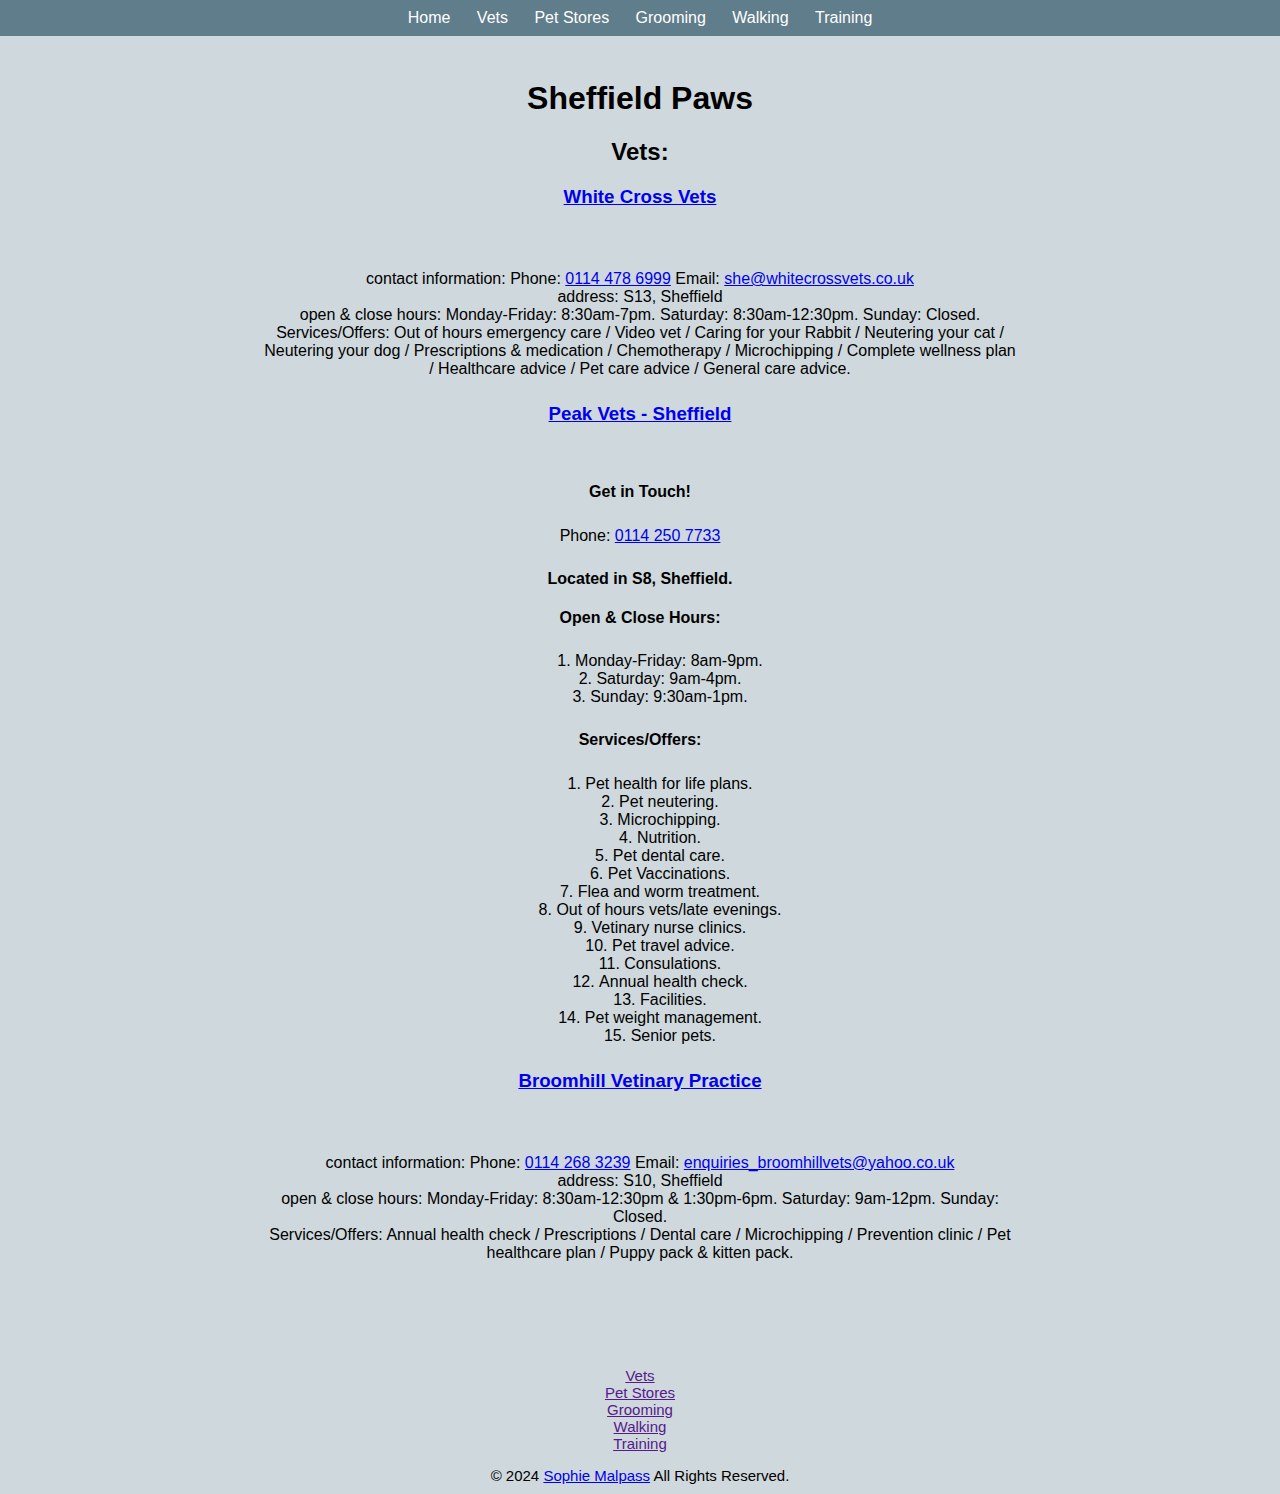
==== pages/page-2.html @ f0d78046 "Removed the breaks within the information to test different layout" ====
<!DOCTYPE html>

<html lang="en">

<head>
    <meta charset="UTF-8">

    <meta name="viewport" content="width=device-width initial-scale=1.0">

    <link rel="stylesheet" href="../styles/global.css">

    <title>Sheffield Paws: Your Local Guide to Dog Grooming, Vets, Pet Stores & Walks</title>
</head>

<body>

    <nav class="navbar">
        <ul>
            <li><a href="..">Home</a></li>
            <li><a href="page-2.html">Vets</a></li>
            <li><a href="page-3.html">Pet Stores</a></li>
            <li><a href="page-4.html">Grooming</a></li>
            <li><a href="page-5.html">Walking</a></li>
            <li><a href="page-6.html">Training</a></li>
        </ul>
    </nav>

    <div class="container">

        <h1>Sheffield Paws</h1>

        <h2>Vets:</h2>

        <h3><a href="https://www.whitecrossvets.co.uk" target="_blank">White Cross Vets</a></h3>
        <img>
        <div class="text">
            <p>
                contact information: Phone: <a href="tel:01144786999">0114 478 6999</a> Email: <a
                    href="mailto:she@whitecrossvets.co.uk">she@whitecrossvets.co.uk</a>
                <br>
                address: S13, Sheffield
                <br>
                open & close hours: Monday-Friday: 8:30am-7pm. Saturday: 8:30am-12:30pm. Sunday: Closed.
                <br>
                Services/Offers: Out of hours emergency care / Video vet / Caring for your Rabbit / Neutering your cat /
                Neutering your dog / Prescriptions & medication / Chemotherapy / Microchipping / Complete wellness plan
                / Healthcare advice / Pet care advice / General care advice.
            </p>
        </div>

        <h3><a href="https://www.peakvets.co.uk" target="_blank">Peak Vets - Sheffield</a></h3>
        <img>
        <div class="text">
            <h4 class="text">Get in Touch!</h4>
            <p>Phone: <a href="tel:01142507733">0114 250 7733</a></p>
            <h4 class="text">Located in S8, Sheffield.</h4>
            <h4 class="text">Open & Close Hours:</h4>
            <ol class="text">
            <li>Monday-Friday: 8am-9pm.</li>
            <li>Saturday: 9am-4pm.</li>
            <li>Sunday: 9:30am-1pm.</li>
            </ol>
            <h4 class="text">Services/Offers:</h4>
            <ol class="text">
                <li>Pet health for life plans.</li>
                <li>Pet neutering.</li>
                <li>Microchipping.</li>
                <li>Nutrition.</li>
                <li>Pet dental care.</li>
                <li>Pet Vaccinations.</li>
                <li>Flea and worm treatment.</li>
                <li>Out of hours vets/late evenings.</li>
                <li>Vetinary nurse clinics.</li>
                <li>Pet travel advice.</li>
                <li>Consulations.</li>
                <li>Annual health check.</li>
                <li>Facilities.</li>
                <li>Pet weight management.</li>
                <li>Senior pets.</li>
            </ol>
        </div>

        <h3><a href="https://www.broomhillvet.co.uk" target="_blank">Broomhill Vetinary Practice</a></h3>
        <img>
        <div class="text">
            <p>
                contact information: Phone: <a href="tel:01142683239">0114 268 3239</a> Email: <a
                    href="mailto:enquiries_broomhillvets@yahoo.co.uk">enquiries_broomhillvets@yahoo.co.uk</a>
                <br>
                address: S10, Sheffield
                <br>
                open & close hours: Monday-Friday: 8:30am-12:30pm & 1:30pm-6pm. Saturday: 9am-12pm. Sunday: Closed.
                <br>
                Services/Offers: Annual health check / Prescriptions / Dental care / Microchipping / Prevention clinic /
                Pet healthcare plan / Puppy pack & kitten pack.
            </p>
        </div>
    </div>

    <footer>

        <ul>
            <li><a class="" href=""></a></li>
            <li><a class="" href="">Vets</a></li>
            <li><a class="" href="">Pet Stores</a></li>
            <li><a class="" href="">Grooming</a></li>
            <li><a class="" href="">Walking</a></li>
            <li><a class="" href="">Training</a></li>
        </ul>

        © 2024 <a href="https://sophie-mal.github.io/Sheffield-Paws/" target="_blank">Sophie Malpass</a> All Rights
        Reserved.

    </footer>

</body>

</html>
---- styles/global.css ----
body {
    background-color: #CFD8DC;
    margin: 0;
    font-family: 'Gill Sans', 'Gill Sans MT', Calibri, 'Trebuchet MS', sans-serif, sans-serif;
    text-align: center;
}


.text {
    text-align: center;
}

h4 {
    text-align: center;
}

img {
    max-height: 20em;
    max-width: 100%;
}


footer {
    padding: 10px;
    font-size: 15px;
}

footer ul {
    list-style: none;
    padding: 0;
    font-size: 15px;
}

footer:hover {
    font-size: 16px;
}


.button1 {
    color: #455A64;
    text-decoration: none;
    display: inline-block;
}

.button1:hover {
    color: #9E9E9E;
    text-decoration: underline;
    display: inline-block;
    font-size: 15px;
}

.button2 {
    background-color: #1B8195;
    border: none;
    border-radius: 8px;
    color: #455A64;
    padding: 10px 15px;
    text-align: center;
    text-decoration: none;
    display: inline-block;
    font-size: 16px;
}

.button2:hover {
    background-color: #9E9E9E;
}





.navbar {
    width: 100%;
    background-color: #607D8B;
    color: white;
    z-index: 1000;
}

/* Only large screens should have a navbar that follows you */
@media (min-width: 600px) {
    .navbar {
        position: fixed;
        top: 0;
    }

    .container {
        /* We need these: top margin to compensate for fixed navbar (otherwise the container moves behind it). Side margin so the content doesn't hug the sides. */
        margin: 80px 20px;
    }
}

.container {
    margin-left: 10px;
    margin-right: 10px;
}

.navbar ul {
    list-style-type: none;
    margin: 0;
    padding: 0;
    overflow: hidden;
    text-align: center;
}

.navbar ul li {
    display: inline;
}

.navbar ul li a {
    display: inline-block;
    color: white;
    text-align: center;
    padding: 9px 11px;
    text-decoration: none;
}

.navbar ul li a:hover {
    background-color: #BDBDBD;
}

.content {
    padding-top: 60px;
}

section {
    padding: 20px;
    margin: 20px;
}


p {
    text-align: center;
}

ol {
    text-align: center;
    list-style-position: inside;
}

ol,
p {
    font-size: 1em;
    text-align: center;
}

/* For bigger screens */
@media (min-width: 2000px) {

    p,
    ol {
        font-size: 1.5em !important;
    }
}

@media screen and (min-width: 1024px) {

    p,
    ol {
        /* This makes the text group in the centre a bit more rather than off to the sides. */
        margin: 2% 20%;
    }
}



.title {
    color: #607D8B;
    text-decoration: none;
    font-weight: bold;
}

.title:hover {
    color: #9E9E9E;
    text-decoration: underline;
    font-weight: bold;
}


.title a {
    color: #607D8B;
    text-decoration: none;
    font-weight: bold;
}

.title a:hover {
    color: #9E9E9E;
    text-decoration: underline;
    font-weight: bold;
}
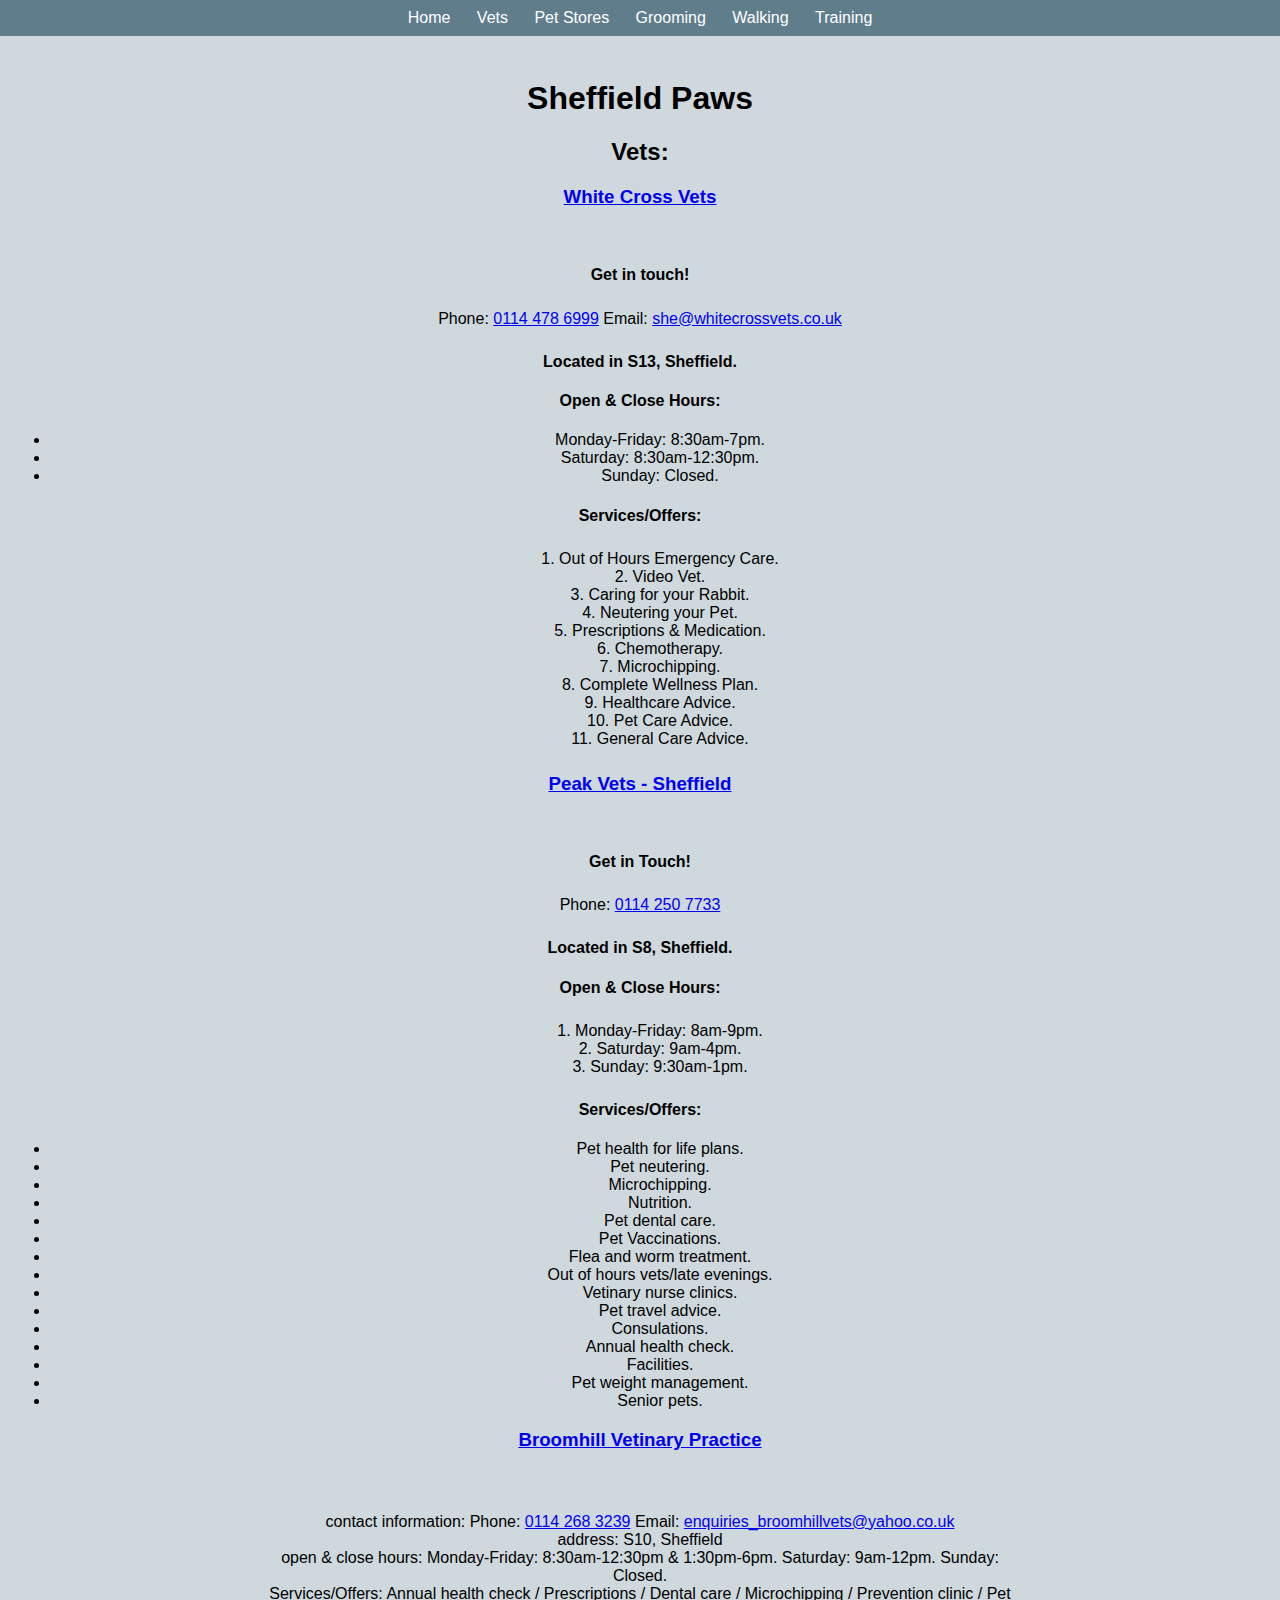
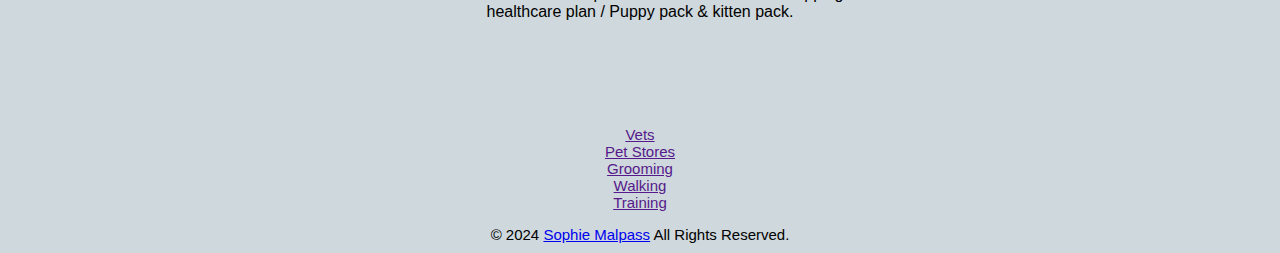
==== commit 0b6b9d17: "Updated layout more information" ====
--- a/pages/page-2.html
+++ b/pages/page-2.html
@@ -34,18 +34,30 @@
         <h3><a href="https://www.whitecrossvets.co.uk" target="_blank">White Cross Vets</a></h3>
         <img>
         <div class="text">
-            <p>
-                contact information: Phone: <a href="tel:01144786999">0114 478 6999</a> Email: <a
-                    href="mailto:she@whitecrossvets.co.uk">she@whitecrossvets.co.uk</a>
-                <br>
-                address: S13, Sheffield
-                <br>
-                open & close hours: Monday-Friday: 8:30am-7pm. Saturday: 8:30am-12:30pm. Sunday: Closed.
-                <br>
-                Services/Offers: Out of hours emergency care / Video vet / Caring for your Rabbit / Neutering your cat /
-                Neutering your dog / Prescriptions & medication / Chemotherapy / Microchipping / Complete wellness plan
-                / Healthcare advice / Pet care advice / General care advice.
-            </p>
+            <h4 class="text">Get in touch!</h4>
+            <p>Phone: <a href="tel:01144786999">0114 478 6999</a> Email: <a
+                    href="mailto:she@whitecrossvets.co.uk">she@whitecrossvets.co.uk</a></p>
+            <h4 class="text">Located in S13, Sheffield.</h4>
+            <h4 class="text">Open & Close Hours:</h4>
+            <ul>
+                <li>Monday-Friday: 8:30am-7pm.</li>
+                <li>Saturday: 8:30am-12:30pm.</li>
+                <li>Sunday: Closed.</li>
+            </ul>
+            <h4 class="text">Services/Offers:</h4>
+            <ol>
+                <li>Out of Hours Emergency Care.</li>
+                <li>Video Vet.</li>
+                <li>Caring for your Rabbit.</li>
+                <li>Neutering your Pet.</li>
+                <li>Prescriptions & Medication.</li>
+                <li>Chemotherapy.</li>
+                <li>Microchipping.</li>
+                <li>Complete Wellness Plan.</li>
+                <li>Healthcare Advice.</li>
+                <li>Pet Care Advice.</li>
+                <li>General Care Advice.</li>
+            </ol>
         </div>
 
         <h3><a href="https://www.peakvets.co.uk" target="_blank">Peak Vets - Sheffield</a></h3>
@@ -55,13 +67,13 @@
             <p>Phone: <a href="tel:01142507733">0114 250 7733</a></p>
             <h4 class="text">Located in S8, Sheffield.</h4>
             <h4 class="text">Open & Close Hours:</h4>
-            <ol class="text">
-            <li>Monday-Friday: 8am-9pm.</li>
-            <li>Saturday: 9am-4pm.</li>
-            <li>Sunday: 9:30am-1pm.</li>
+            <ol>
+                <li>Monday-Friday: 8am-9pm.</li>
+                <li>Saturday: 9am-4pm.</li>
+                <li>Sunday: 9:30am-1pm.</li>
             </ol>
             <h4 class="text">Services/Offers:</h4>
-            <ol class="text">
+            <ul>
                 <li>Pet health for life plans.</li>
                 <li>Pet neutering.</li>
                 <li>Microchipping.</li>
@@ -77,7 +89,7 @@
                 <li>Facilities.</li>
                 <li>Pet weight management.</li>
                 <li>Senior pets.</li>
-            </ol>
+            </ul>
         </div>
 
         <h3><a href="https://www.broomhillvet.co.uk" target="_blank">Broomhill Vetinary Practice</a></h3>
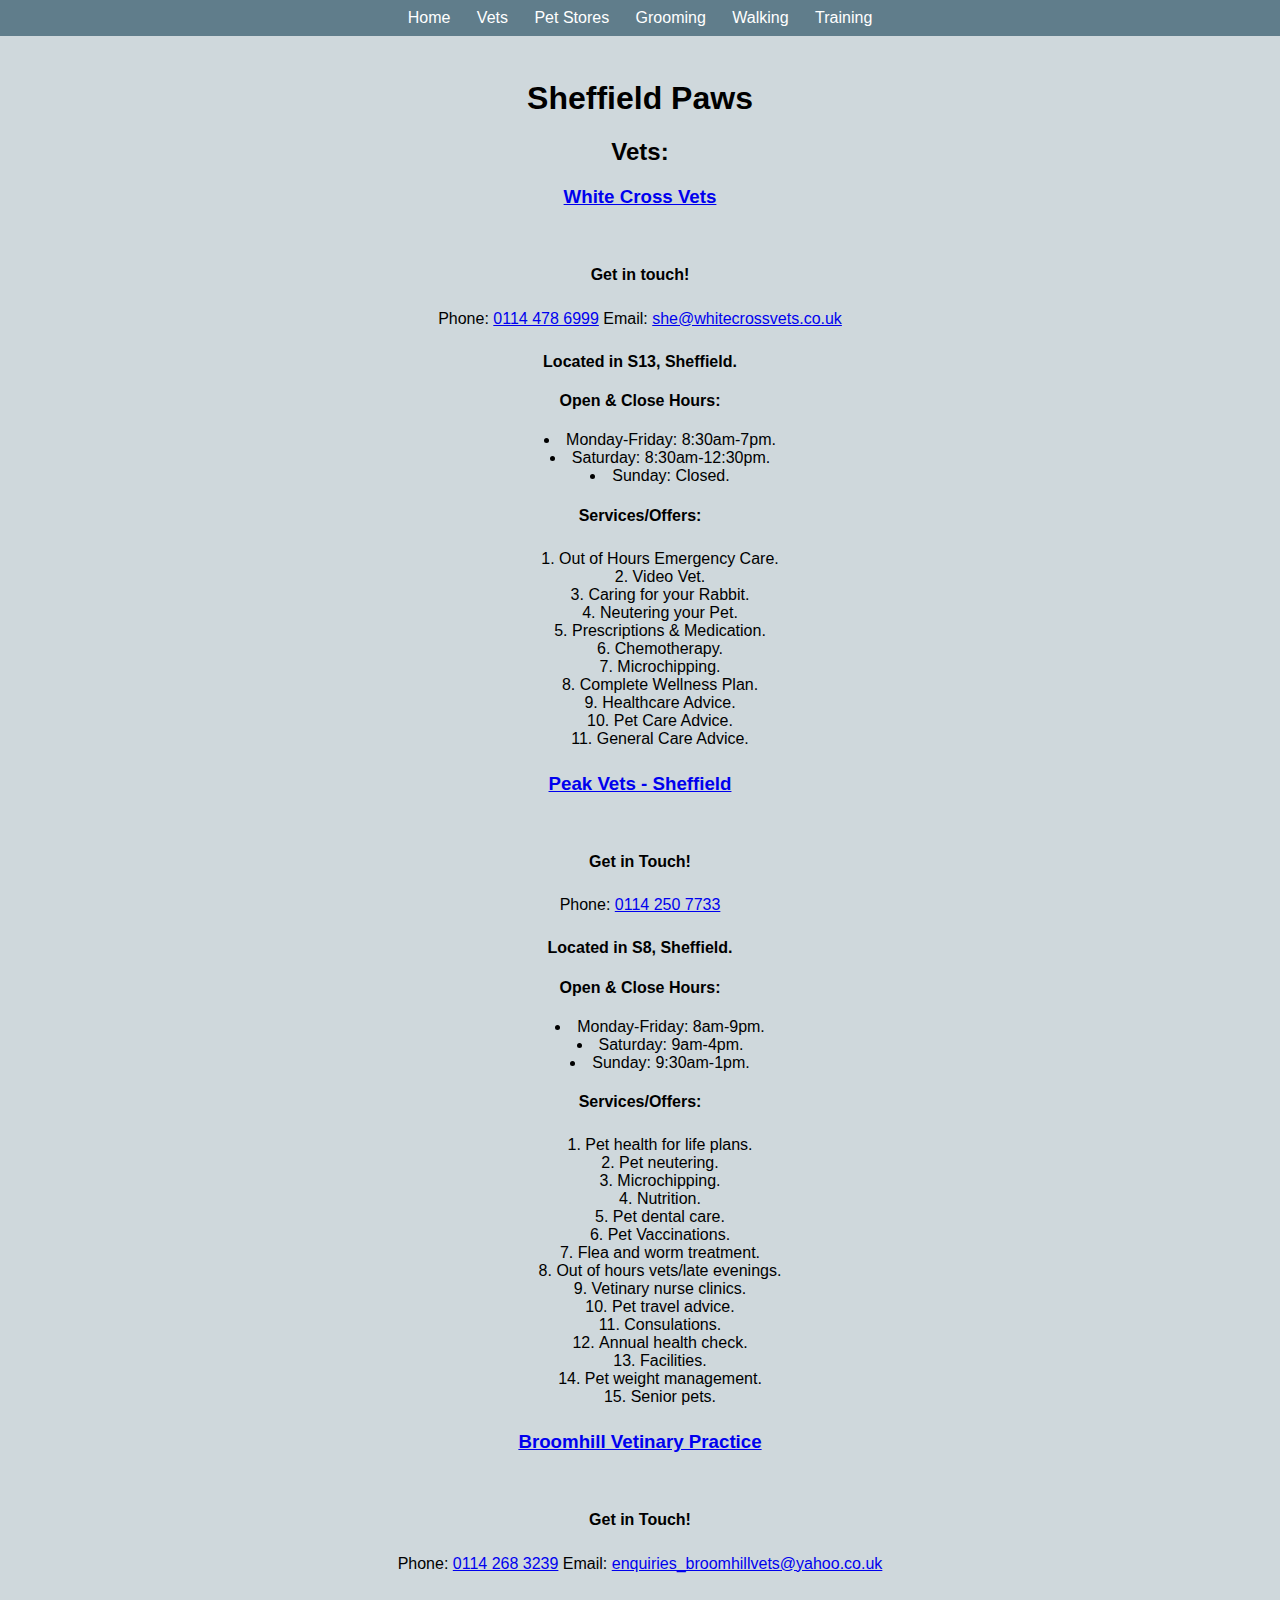
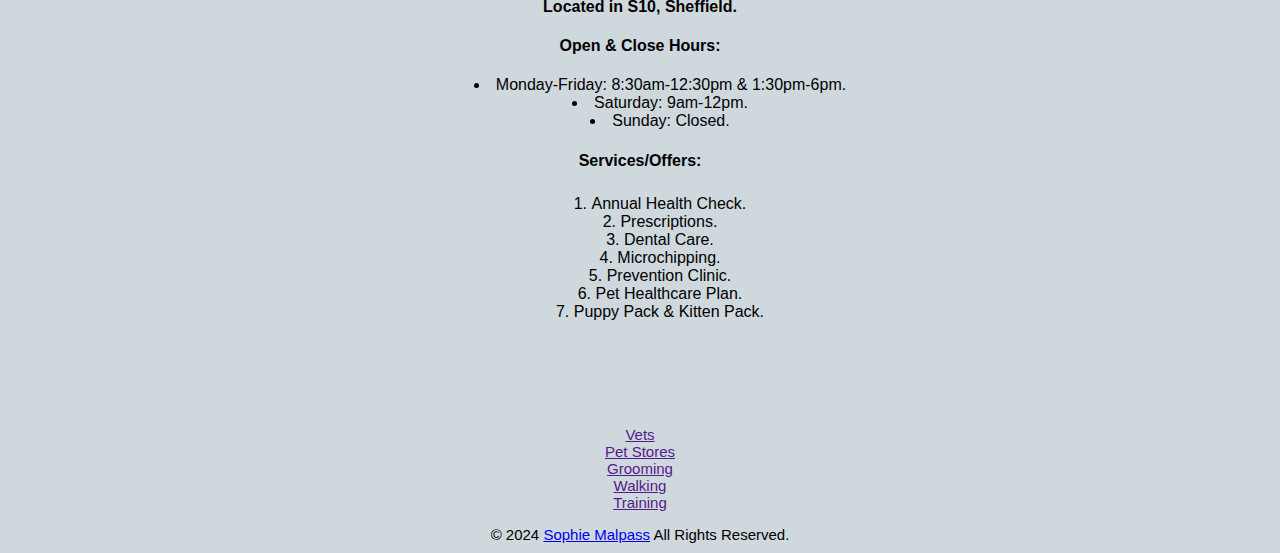
==== commit 48ae6804: "Finished organising information" ====
--- a/pages/page-2.html
+++ b/pages/page-2.html
@@ -67,13 +67,13 @@
             <p>Phone: <a href="tel:01142507733">0114 250 7733</a></p>
             <h4 class="text">Located in S8, Sheffield.</h4>
             <h4 class="text">Open & Close Hours:</h4>
-            <ol>
+            <ul>
                 <li>Monday-Friday: 8am-9pm.</li>
                 <li>Saturday: 9am-4pm.</li>
                 <li>Sunday: 9:30am-1pm.</li>
-            </ol>
+            </ul>
             <h4 class="text">Services/Offers:</h4>
-            <ul>
+            <ol>
                 <li>Pet health for life plans.</li>
                 <li>Pet neutering.</li>
                 <li>Microchipping.</li>
@@ -89,23 +89,32 @@
                 <li>Facilities.</li>
                 <li>Pet weight management.</li>
                 <li>Senior pets.</li>
-            </ul>
+            </ol>
         </div>
 
         <h3><a href="https://www.broomhillvet.co.uk" target="_blank">Broomhill Vetinary Practice</a></h3>
         <img>
         <div class="text">
-            <p>
-                contact information: Phone: <a href="tel:01142683239">0114 268 3239</a> Email: <a
-                    href="mailto:enquiries_broomhillvets@yahoo.co.uk">enquiries_broomhillvets@yahoo.co.uk</a>
-                <br>
-                address: S10, Sheffield
-                <br>
-                open & close hours: Monday-Friday: 8:30am-12:30pm & 1:30pm-6pm. Saturday: 9am-12pm. Sunday: Closed.
-                <br>
-                Services/Offers: Annual health check / Prescriptions / Dental care / Microchipping / Prevention clinic /
-                Pet healthcare plan / Puppy pack & kitten pack.
-            </p>
+            <h4 class="text">Get in Touch!</h4>
+            <p>Phone: <a href="tel:01142683239">0114 268 3239</a> Email: <a
+                    href="mailto:enquiries_broomhillvets@yahoo.co.uk">enquiries_broomhillvets@yahoo.co.uk</a></p>
+            <h4 class="text">Located in S10, Sheffield.</h4>
+            <h4 class="text">Open & Close Hours:</h4>
+            <ul>
+                <li>Monday-Friday: 8:30am-12:30pm & 1:30pm-6pm.</li>
+                <li>Saturday: 9am-12pm.</li>
+                <li>Sunday: Closed.</li>
+            </ul>
+            <h4 class="text">Services/Offers:</h4>
+            <ol>
+                <li>Annual Health Check.</li>
+                <li>Prescriptions.</li>
+                <li>Dental Care.</li>
+                <li>Microchipping.</li>
+                <li>Prevention Clinic.</li>
+                <li>Pet Healthcare Plan.</li>
+                <li>Puppy Pack & Kitten Pack.</li>
+            </ol>
         </div>
     </div>
 
--- a/styles/global.css
+++ b/styles/global.css
@@ -137,6 +137,13 @@
     list-style-position: inside;
 }
 
+
+ul {
+    text-align: center;
+    list-style-position: inside;
+}
+
+
 ol,
 p {
     font-size: 1em;
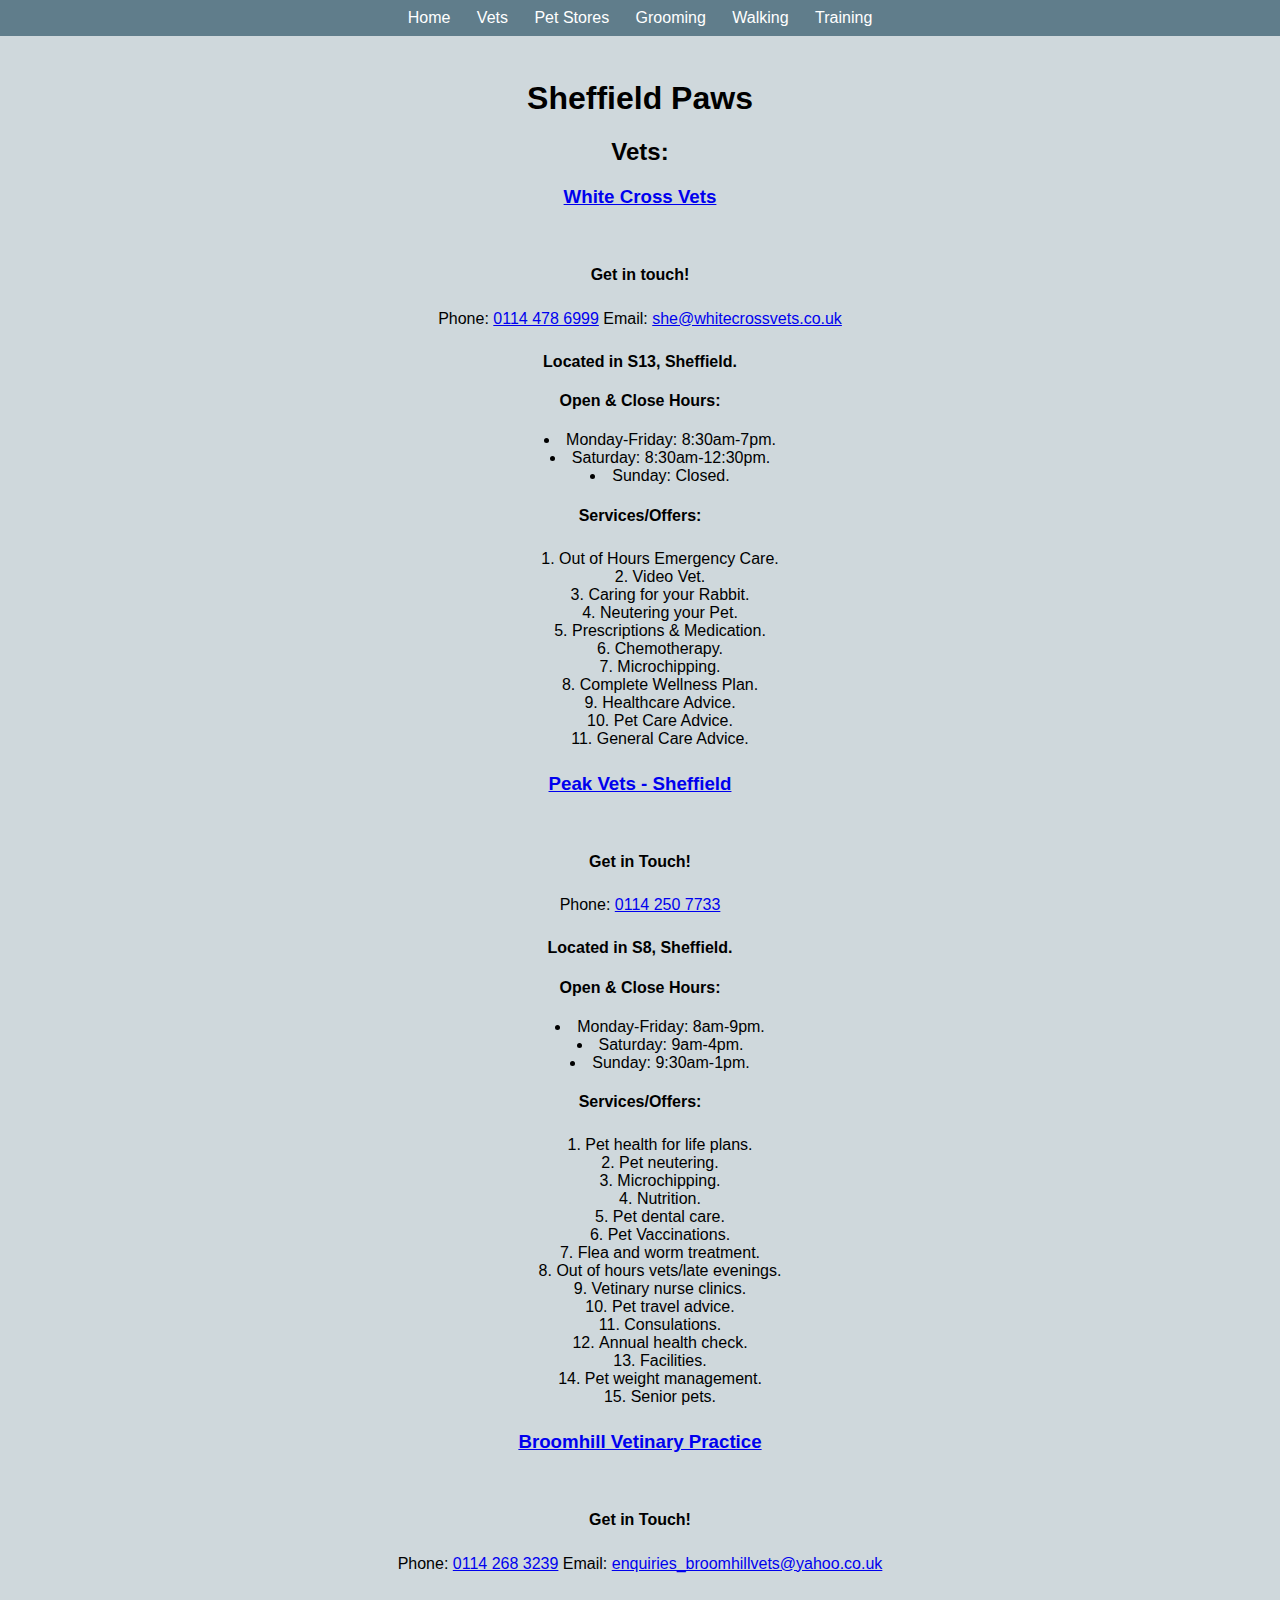
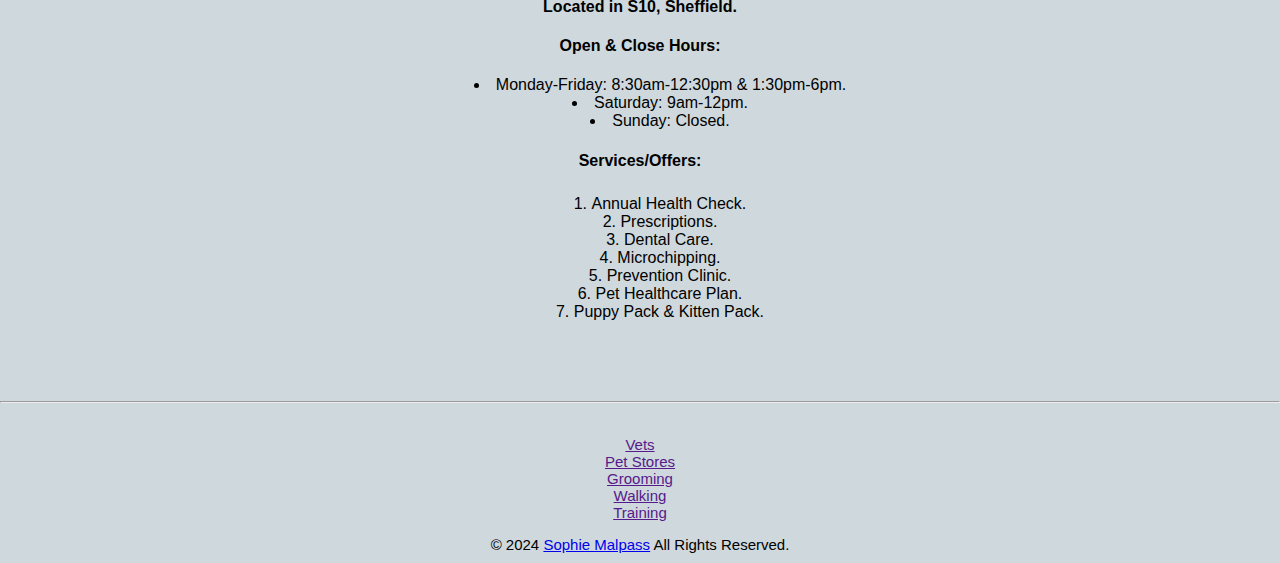
==== commit a6c20ce1: "Added hr tag for line above footer" ====
--- a/pages/page-2.html
+++ b/pages/page-2.html
@@ -118,6 +118,8 @@
         </div>
     </div>
 
+    <hr>
+
     <footer>
 
         <ul>
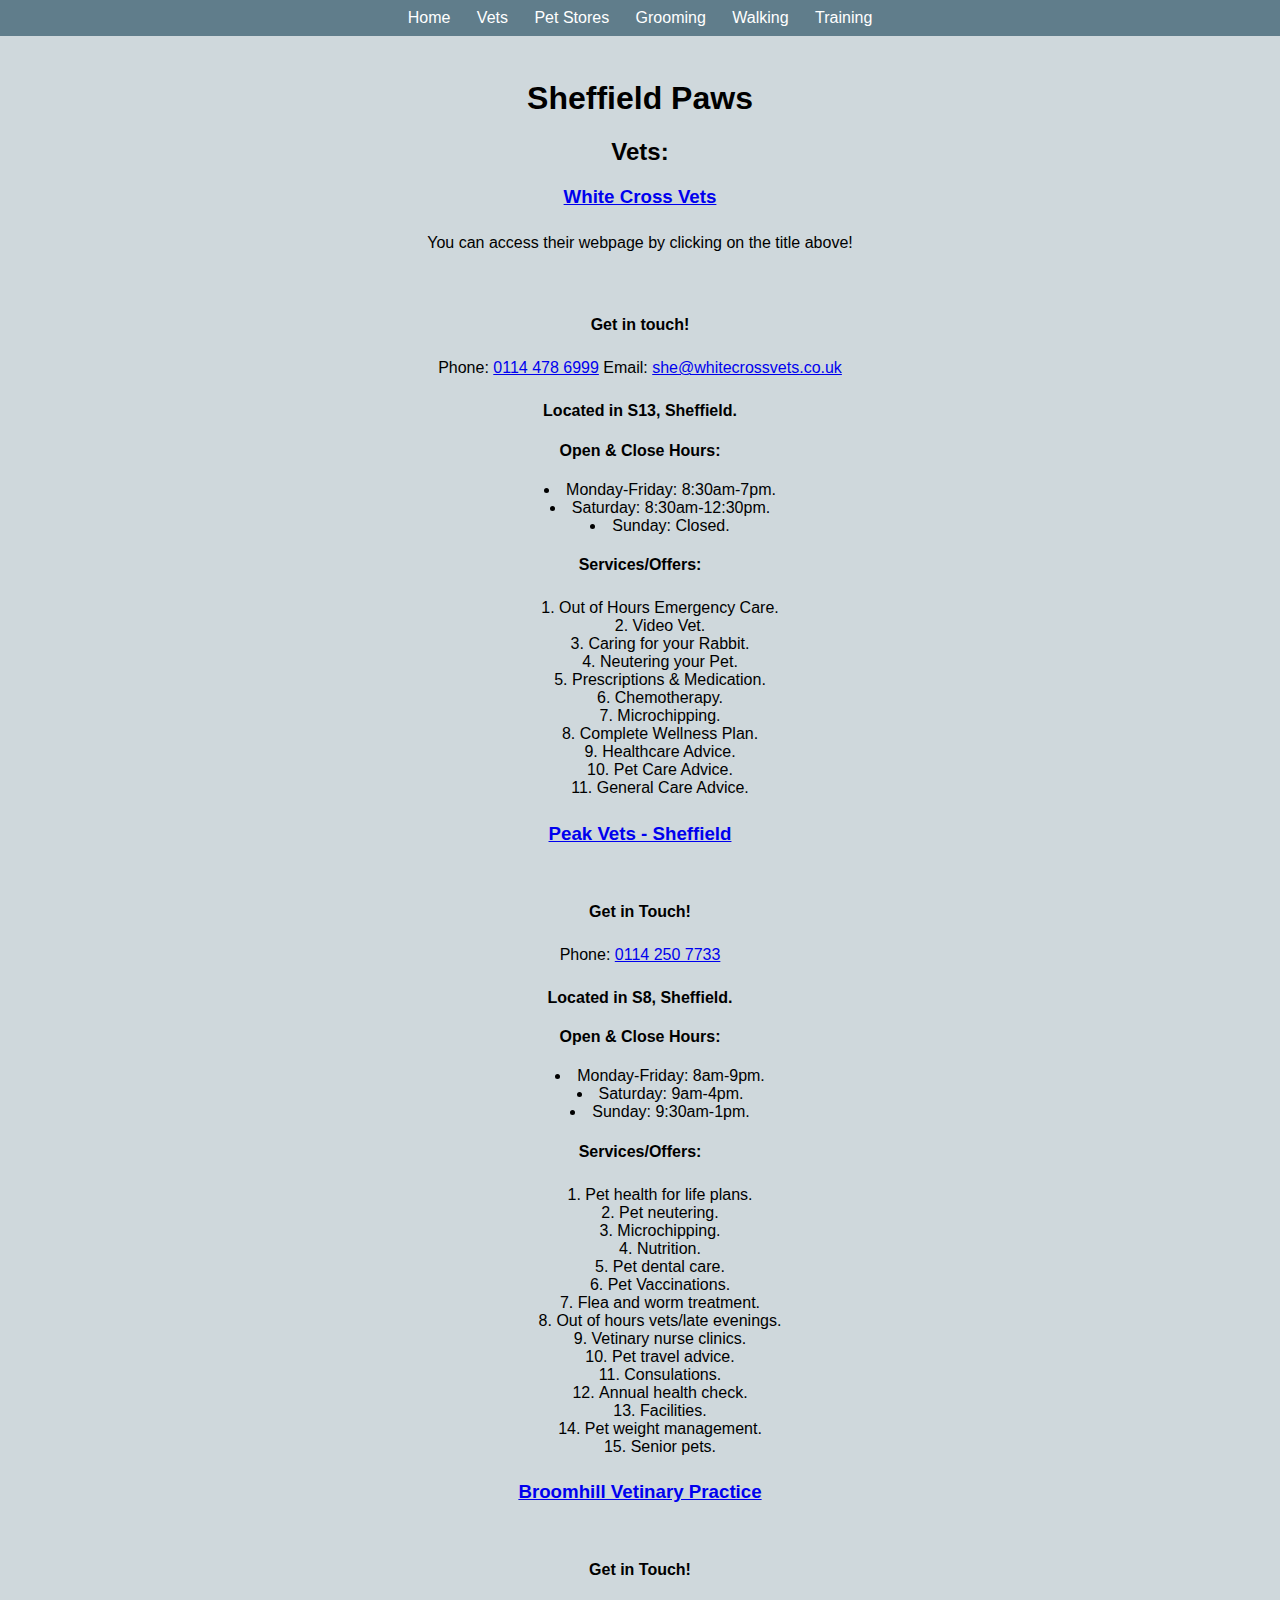
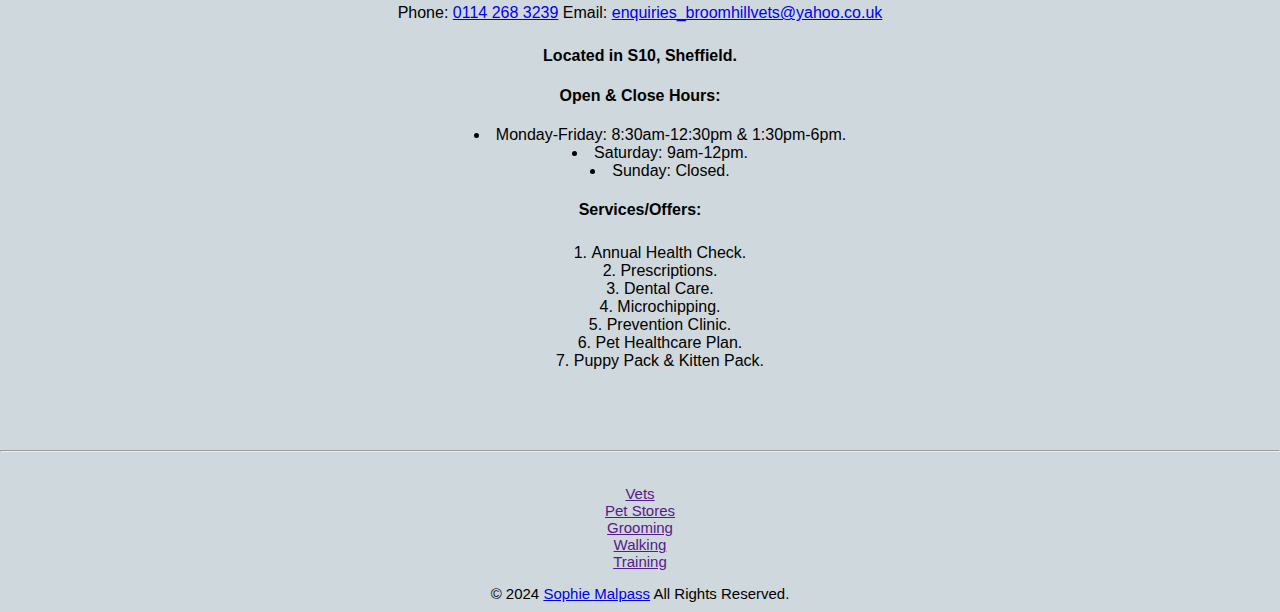
==== commit e289e3d0: "Testing extra info for links" ====
--- a/pages/page-2.html
+++ b/pages/page-2.html
@@ -32,6 +32,7 @@
         <h2>Vets:</h2>
 
         <h3><a href="https://www.whitecrossvets.co.uk" target="_blank">White Cross Vets</a></h3>
+        <p>You can access their webpage by clicking on the title above!</p>
         <img>
         <div class="text">
             <h4 class="text">Get in touch!</h4>
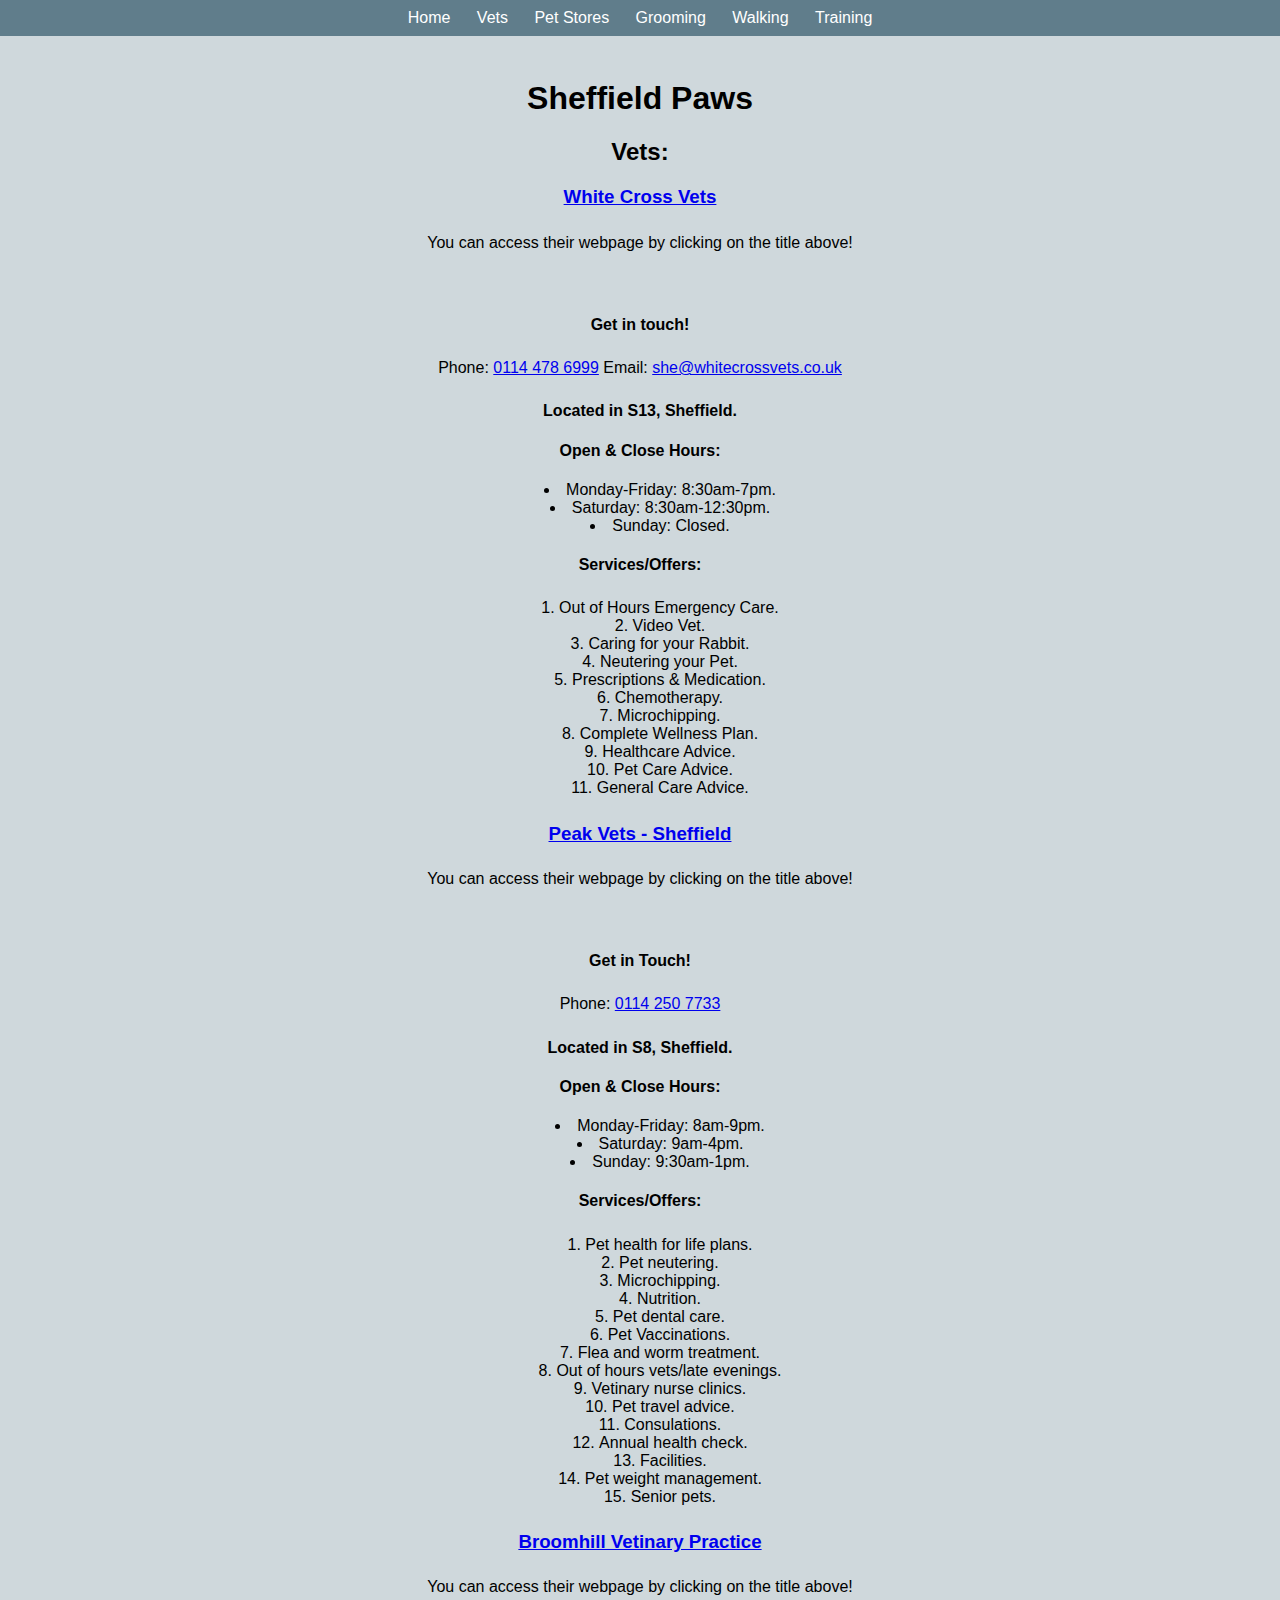
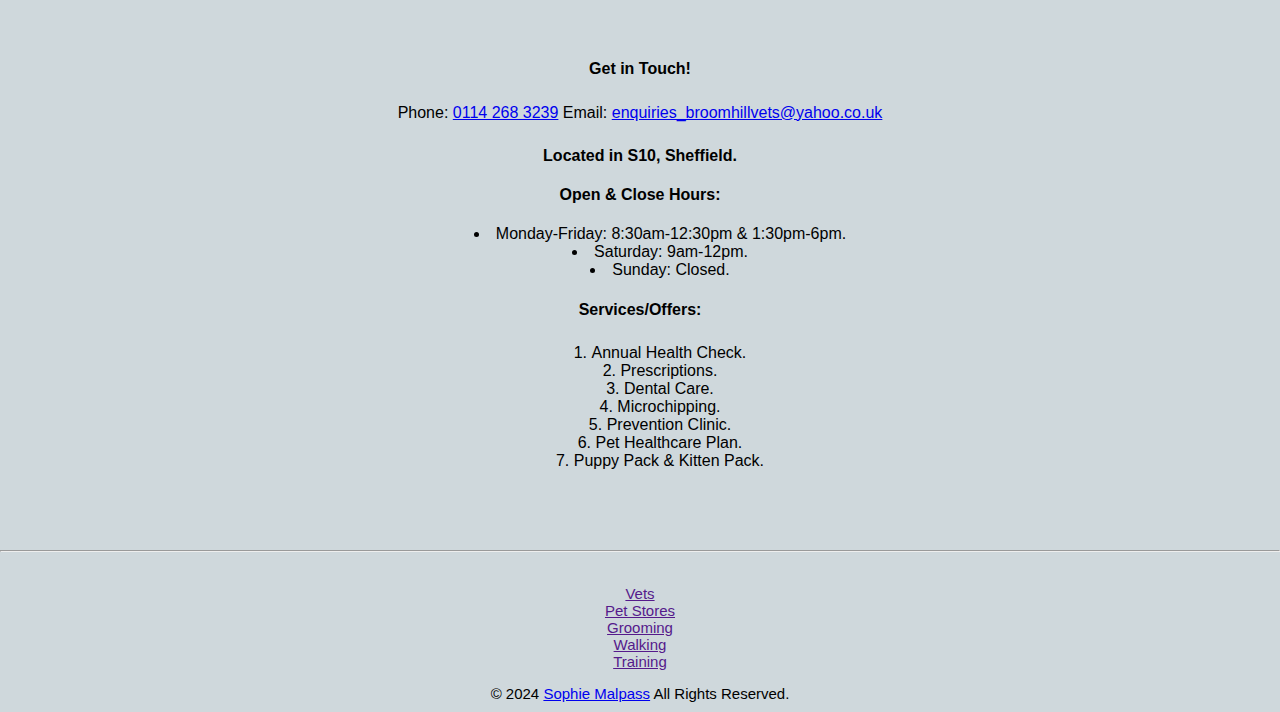
==== commit cd636479: "Added message to show titles are links" ====
--- a/pages/page-2.html
+++ b/pages/page-2.html
@@ -62,6 +62,7 @@
         </div>
 
         <h3><a href="https://www.peakvets.co.uk" target="_blank">Peak Vets - Sheffield</a></h3>
+        <p>You can access their webpage by clicking on the title above!</p>
         <img>
         <div class="text">
             <h4 class="text">Get in Touch!</h4>
@@ -94,6 +95,7 @@
         </div>
 
         <h3><a href="https://www.broomhillvet.co.uk" target="_blank">Broomhill Vetinary Practice</a></h3>
+        <p>You can access their webpage by clicking on the title above!</p>
         <img>
         <div class="text">
             <h4 class="text">Get in Touch!</h4>
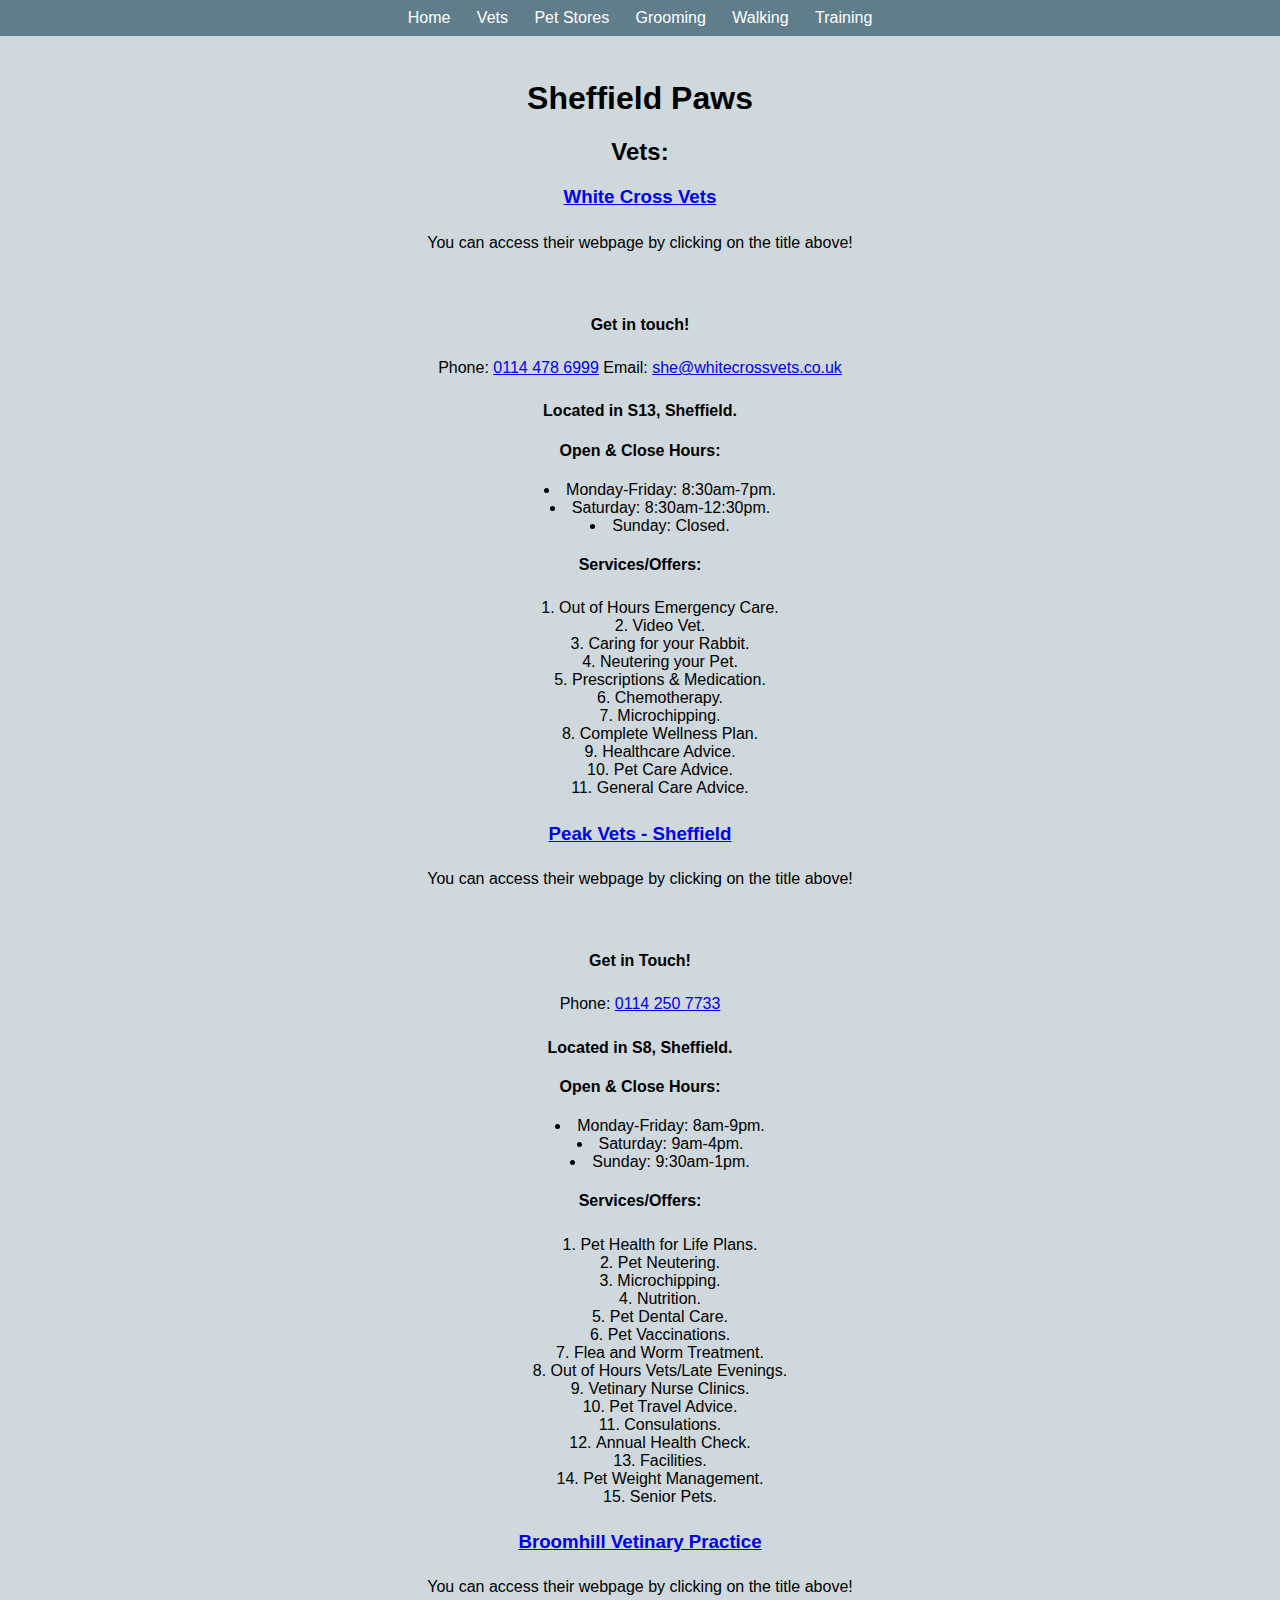
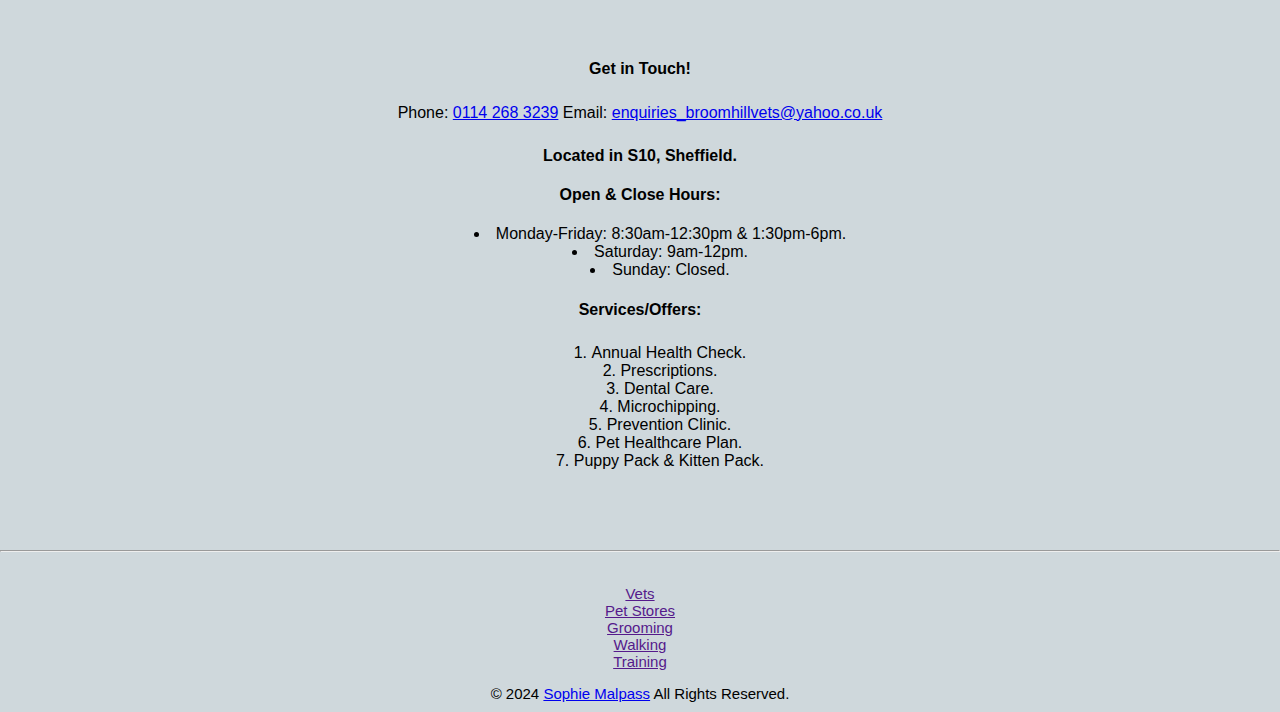
==== commit d607f739: "Added capitals in lists to create a neater look" ====
--- a/pages/page-2.html
+++ b/pages/page-2.html
@@ -76,21 +76,21 @@
             </ul>
             <h4 class="text">Services/Offers:</h4>
             <ol>
-                <li>Pet health for life plans.</li>
-                <li>Pet neutering.</li>
+                <li>Pet Health for Life Plans.</li>
+                <li>Pet Neutering.</li>
                 <li>Microchipping.</li>
                 <li>Nutrition.</li>
-                <li>Pet dental care.</li>
+                <li>Pet Dental Care.</li>
                 <li>Pet Vaccinations.</li>
-                <li>Flea and worm treatment.</li>
-                <li>Out of hours vets/late evenings.</li>
-                <li>Vetinary nurse clinics.</li>
-                <li>Pet travel advice.</li>
+                <li>Flea and Worm Treatment.</li>
+                <li>Out of Hours Vets/Late Evenings.</li>
+                <li>Vetinary Nurse Clinics.</li>
+                <li>Pet Travel Advice.</li>
                 <li>Consulations.</li>
-                <li>Annual health check.</li>
+                <li>Annual Health Check.</li>
                 <li>Facilities.</li>
-                <li>Pet weight management.</li>
-                <li>Senior pets.</li>
+                <li>Pet Weight Management.</li>
+                <li>Senior Pets.</li>
             </ol>
         </div>
 
